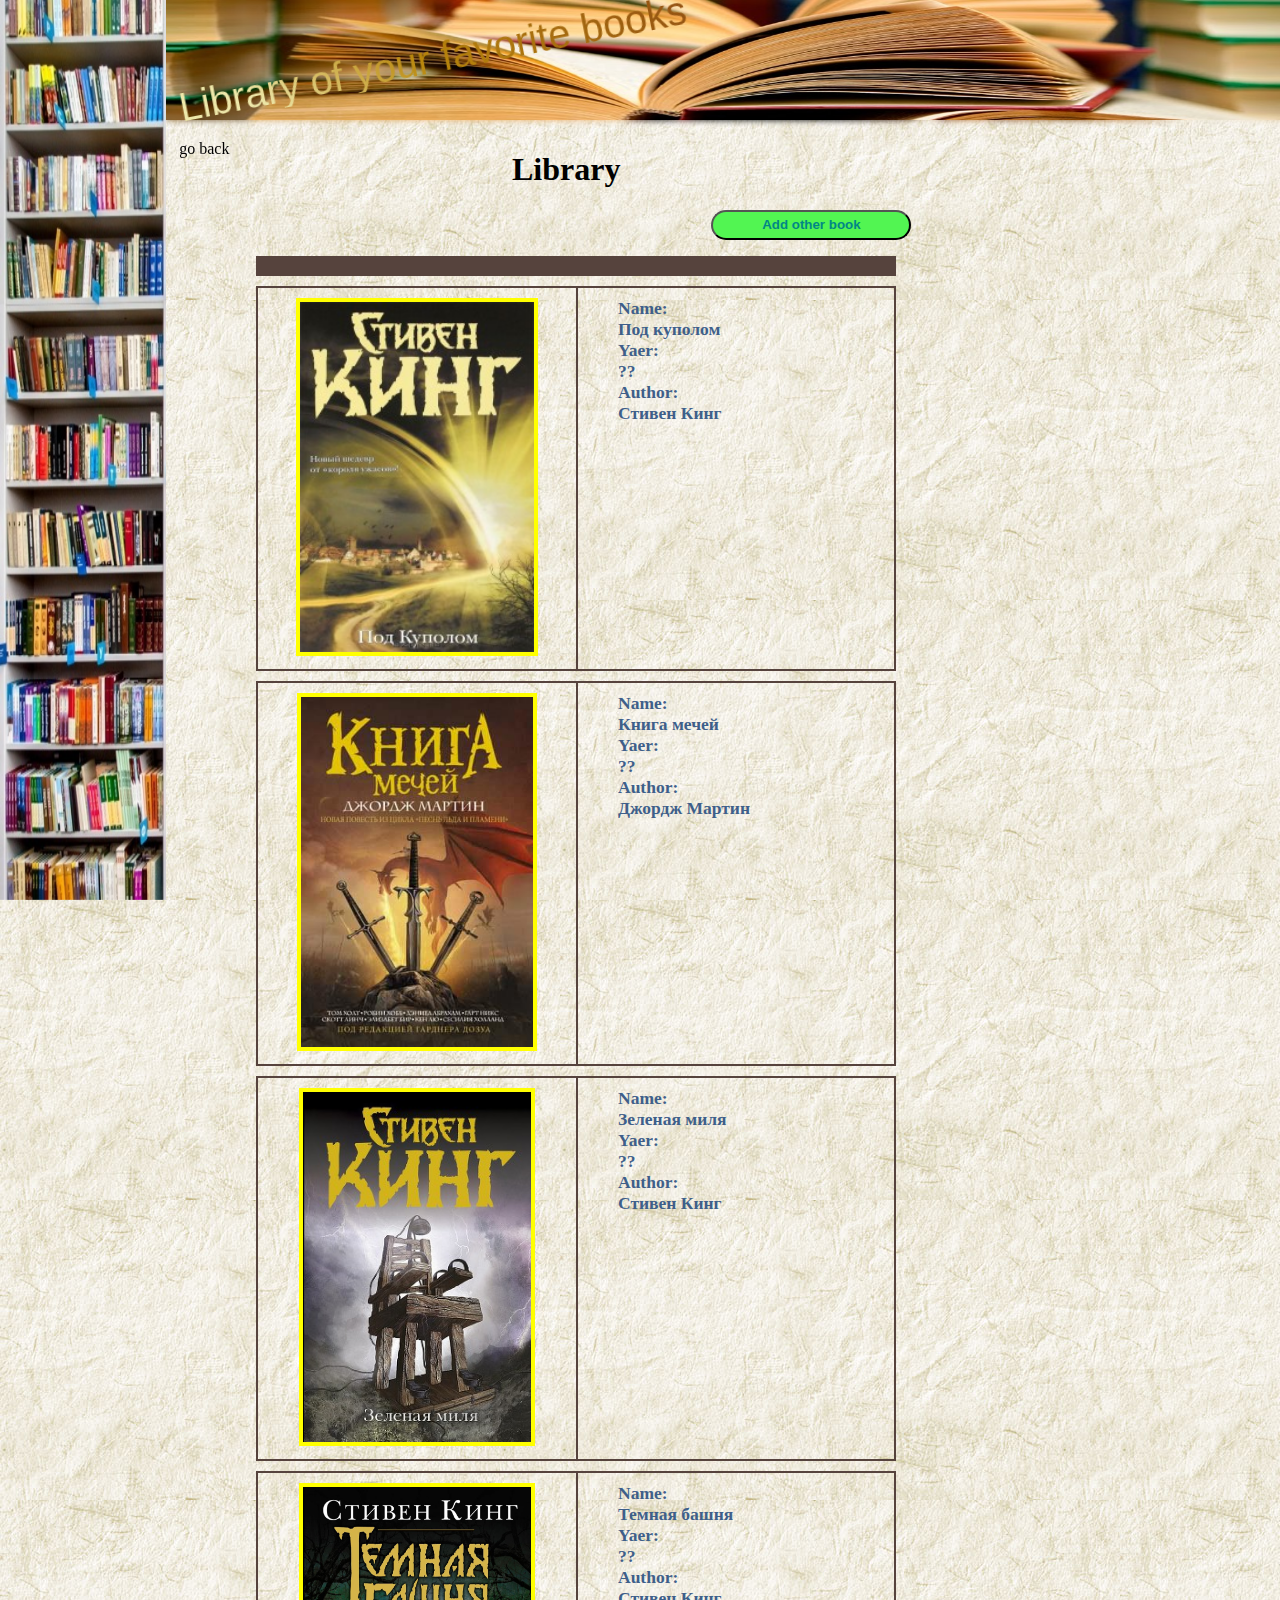
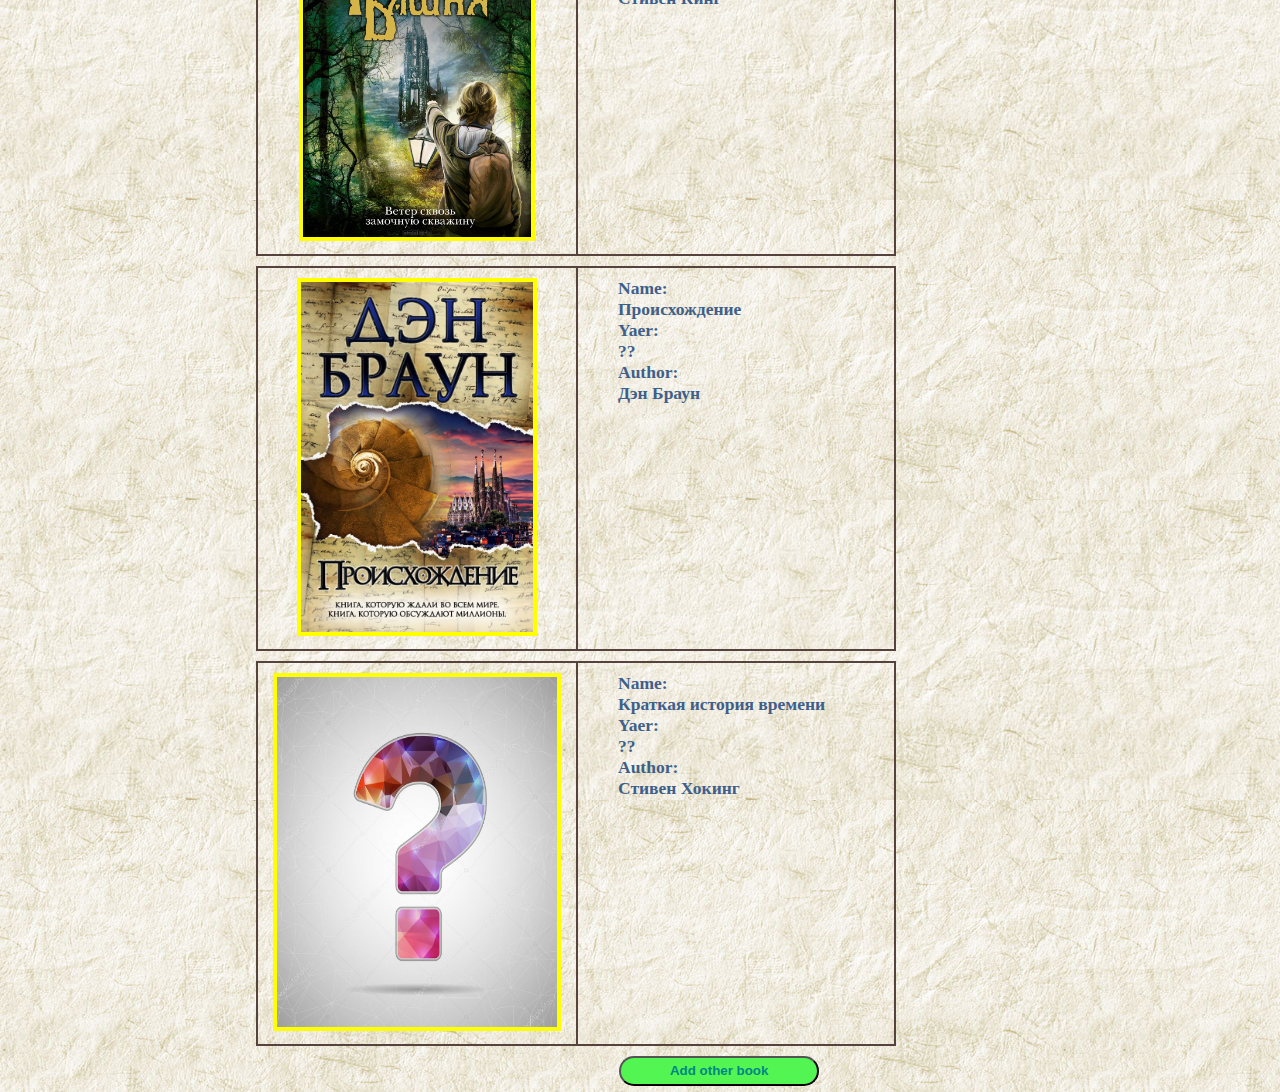
==== library.html @ fa94300b "adding project" ====
<!DOCTYPE html>
<html lang="en">
<head>
    <meta charset="UTF-8">
    <title>Library</title>
    <link href="main.css" rel="stylesheet">
    <link href="table.css" rel="stylesheet">
    <script src="https://ajax.googleapis.com/ajax/libs/jquery/1.11.1/jquery.min.js"></script>
	<script src="https://maxcdn.bootstrapcdn.com/bootstrap/3.3.6/js/bootstrap.min.js"></script>

	<script src="library.json"></script>
</head>
<body style="margin: 0; padding: 0;"background="images/background2.jpg">
    <header>
    	<img src="images/title.jpg" class="title blured">
    	<img src="images/title.jpg" class="title">
    	<img src="images/img2.jpg" class="limage">
        <h1 class="header">Library of your favorite books</h1>
    </header>   
    <div style="position: fixed; padding-top: 140px;padding-left: 14%;" id ="go_back">go back</div>
    <main class="padding">
    <h1 style="padding-left: 25%;">Library</h1>
    <button id="add-book-btn" class="btn main-btn float_r padding_right">
    Add other book</button>
    <br>
    <article class="box" id="add-book-form">
		<aside>
            <label for="name">Name:</label><br>
            <input id="name" class="input-field middle-size">
        </aside>
        <br>
        <aside>
            <label for="year">Year:</label><br>
            <input id="year" class="input-field middle-size">
        </aside>
        <br>
        <aside>
            <label for="author">Author:</label><br>
            <input id="author" class="input-field middle-size">
        </aside>
        <br>
        <aside>
            <label for="imLink">Link to image(optionaly):</label><br>
            <input id="imLink" class="input-field middle-size">
        </aside>
        <button id="add-btn" class="btn main-btn float_r padding_right">
        Add this book</button>
    </article>
    <br>
    <table class="list" id ="ttable">
        <thead>
            <tr class="tr-left">
                <th></th>
                <th></th>
            </tr>
        </thead>
        <tbody id="list"></tbody>
    </table>
    </main>
    <button id="add-book-btn" class="btn main-btn float_r padding_right">
    Add other book</button>
    <br>
    <article class="box" id="add-book-form">
		<aside>
            <label for="name">Name:</label><br>
            <input id="name" class="input-field middle-size">
        </aside>
        <br>
        <aside>
            <label for="year">Year:</label><br>
            <input id="year" class="input-field middle-size">
        </aside>
        <br>
        <aside>
            <label for="author">Author:</label><br>
            <input id="author" class="input-field middle-size">
        </aside>
        <br>
        <aside>
            <label for="imLink">Link to image(optionaly):</label><br>
            <input id="imLink" class="input-field middle-size">
        </aside>
    </article>
    <br>
    <script src="appl.js"></script>
</body>
</html>
---- main.css ----
/* Styles for main elements */
main.content {
    display: flex;
    padding-top: 120px;
    min-height: 500px;
}

main.content > article {
    display: inline-block;    
}

main.content > article.content-list {
    width: 25%;
    padding: 0 10px;
    background-color: rgba(122,122,122,0.15);
}

main.content > article.form{
    padding-left: 23%;
    width: 40%;
    padding-right: 12%;
    border-right: 1px solid #ECEBBD;
}

main.content > article.wideform{
    padding-left: 20%;
    width: 55%;
    padding-right: 2%;
    border-right: 1px solid #ECEBBD;
}

main.content > article > header > h1 {
    font-size: 25px;
    color: #6495ED;
    text-align: center;
}

label{
    color: #3E5F8A;
    font-size: 1.25em;
    font-family: Segoe;
}

article.box{
    padding-left: 9%;
    display: none;
}

article.box > aside > input{
    max-width: 50%;
}

/* Styles for table */
.user-list {
    width: 100%;
}

.user-list .tr-left {
    text-align: left;
}

.user-list .tr-center {
    text-align: center;
}

.user-list thead tr {
    background-color: rgba(197,227,197,0.15);
    height: 40px;
}

.user-list tbody tr {
    height: 40px;
}

/* Styles for global elements. Such as button, input, select */
.btn {
    cursor: pointer;
}

.btn.main-btn {
    width: 200px;
    height: 30px;
    background:  #52f552;
    border: px solid #92f892;
    border-radius: 20px;
    color: #018786;
    font-weight: 700;
}

.btn.sign-in-btn{
    width: 200px;
    height: 30px;
    background:  #52f552;
    border: px solid #92f892;
    border-radius: 20px;
    color: #018786;
    font-weight: 700;
}

.btn.remove-btn {
    font-weight: 700;
    border: none;
    background: none;
    cursor: pointer;
    width: 30px;
    height: 30px;
}

.btn.remove-btn:hover {
    background-color: #f2f2f2;
}

.float_r {
    float: right;
}

.float_l {
    float: left;
}

.padding_right{
    margin-right: 36%;
}

.input-field {
    border: 1px solid #018786;
    border-radius: 5px;
    height: 25px;
    padding: 0 10px;
}

.input-field.middle-size {
    
    width: 100%;
}

.action-buttons {
    min-width: 20px;
}
.title {
    width: 100%;
    height: 120px;
    position: fixed;
    margin: 0px;
    padding-left: 13%;
}
.blured{
    -webkit-filter: blur(3px);
}
.sign-out{
    width: 15%;
    height: auto;
    padding-left: 90%;
    padding-top: 1%;
}
.limage{
    width: 13%;
    height: 100%;
    position: fixed;
    margin: 0px;
}
.header{
    padding-left: 13%;
    padding-top: 50px;
    margin: 5px;
    position: fixed;
    transform: rotate(-11deg);
    font-family: 'Open Sans', sans-serif;
    background:linear-gradient(45deg, #EEE8AA 33%, #B8860B 56%, #8B4513);
    -webkit-background-clip: text;
    -webkit-text-fill-color: transparent;
  color: #EEE8AA;
  font-size: 2.5em;
  font-weight: normal;
  line-height: 1;
  display: inline-block;
}
---- table.css ----
.padding{
	padding-top: 130px;
	margin-left: 20%;
}
.list {
border-spacing: 0 10px;
font-family: 'Open Sans', sans-serif;
font-weight: bold;
}
.list th {
padding: 10px 20px;
background: #56433D;
color: #56433D;
border-right: 2px solid; 
font-size: 0.9em;
}
.list th:first-child {
text-align: left;
width: 280px;
}
.list th:last-child {
border-right: none;
}
.list td {
vertical-align: middle;
padding: 10px;
font-size: 14px;
text-align: center;
vertical-align: top;
border-top: 2px solid #56433D;
border-bottom: 2px solid #56433D;
border-right: 2px solid #56433D;
}
.list td:first-child {
border-left: 2px solid #56433D;
}
.list td:nth-child(2){
text-align: left;
}
.list td label{
	padding: 30px;
}
.list img{       
height: 350px;
max-width: 280px;
border: 4px solid yellow;
}
.short-list img{
	width: 100%;
}
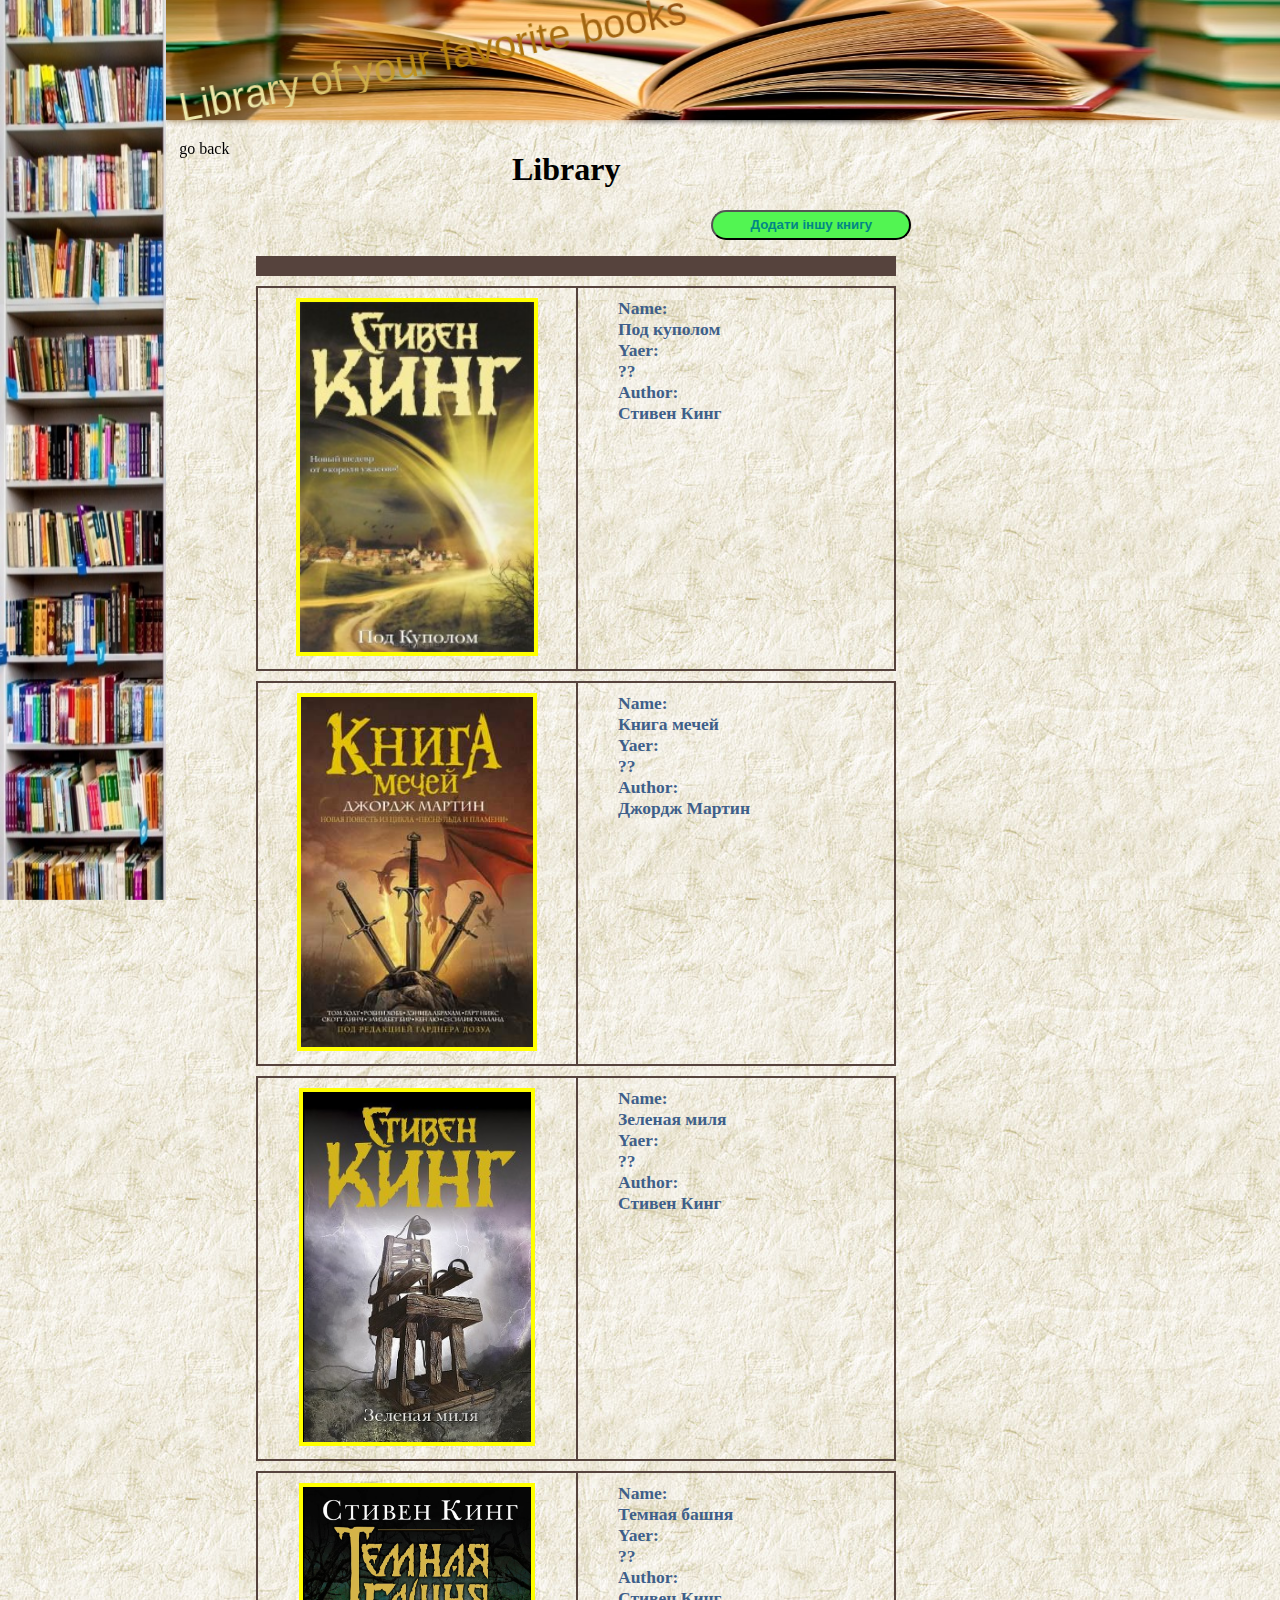
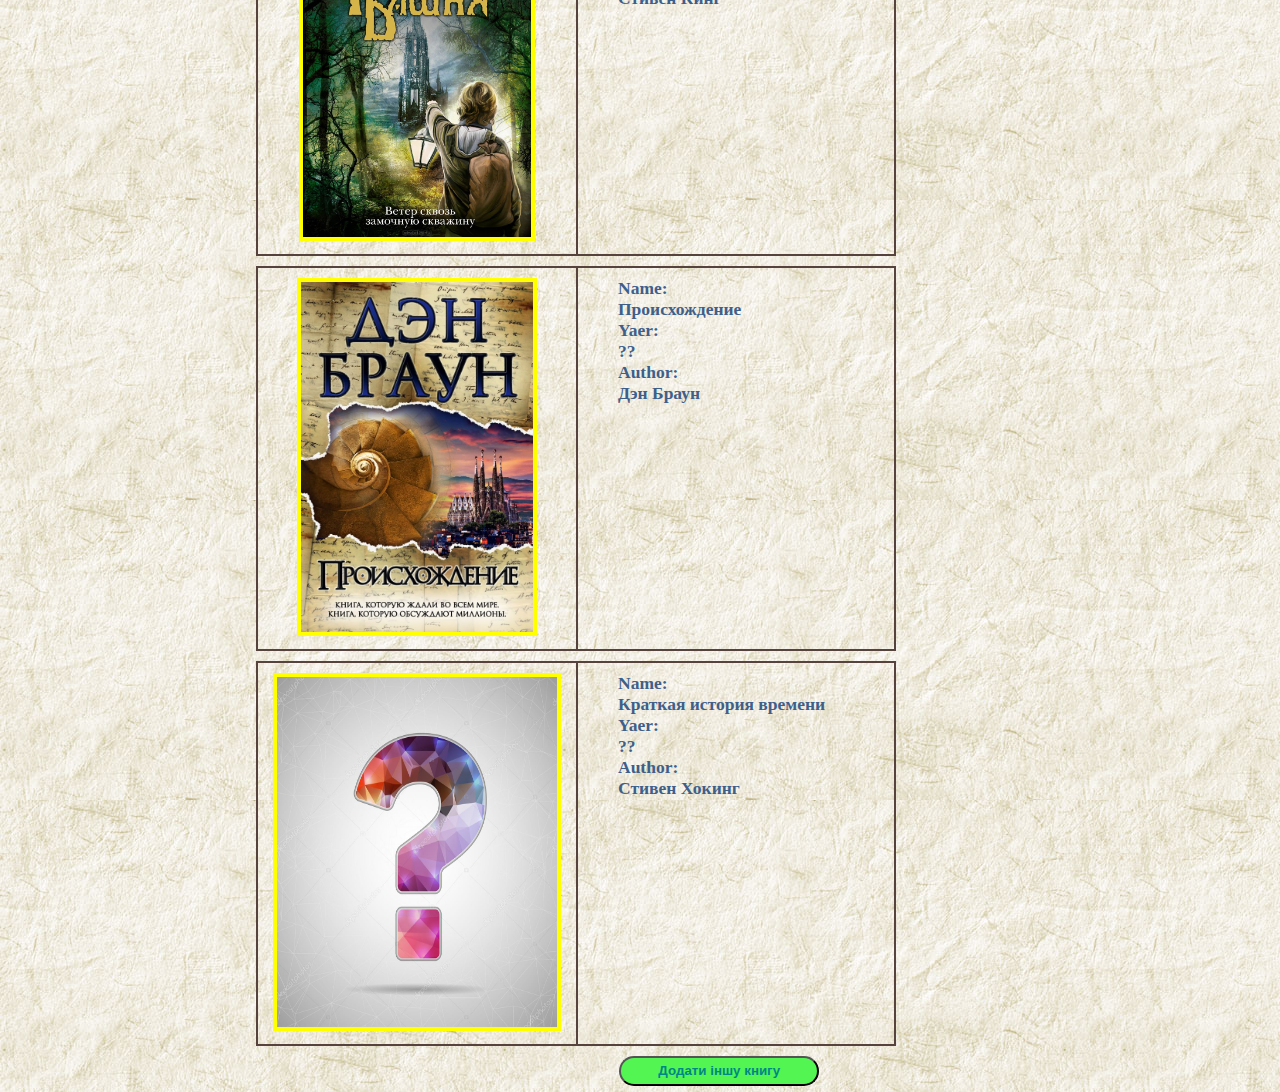
==== commit b08f1ebd: "Translate to ua" ====
--- a/library.html
+++ b/library.html
@@ -21,30 +21,30 @@
     <main class="padding">
     <h1 style="padding-left: 25%;">Library</h1>
     <button id="add-book-btn" class="btn main-btn float_r padding_right">
-    Add other book</button>
+    Додати іншу книгу</button>
     <br>
     <article class="box" id="add-book-form">
 		<aside>
-            <label for="name">Name:</label><br>
+            <label for="name">Назва:</label><br>
             <input id="name" class="input-field middle-size">
         </aside>
         <br>
         <aside>
-            <label for="year">Year:</label><br>
+            <label for="year">Рік:</label><br>
             <input id="year" class="input-field middle-size">
         </aside>
         <br>
         <aside>
-            <label for="author">Author:</label><br>
+            <label for="author">Автор:</label><br>
             <input id="author" class="input-field middle-size">
         </aside>
         <br>
         <aside>
-            <label for="imLink">Link to image(optionaly):</label><br>
+            <label for="imLink">Посилання на картинку(опціонально):</label><br>
             <input id="imLink" class="input-field middle-size">
         </aside>
         <button id="add-btn" class="btn main-btn float_r padding_right">
-        Add this book</button>
+        Додати цю книгу</button>
     </article>
     <br>
     <table class="list" id ="ttable">
@@ -58,26 +58,26 @@
     </table>
     </main>
     <button id="add-book-btn" class="btn main-btn float_r padding_right">
-    Add other book</button>
+    Додати іншу книгу</button>
     <br>
     <article class="box" id="add-book-form">
 		<aside>
-            <label for="name">Name:</label><br>
+            <label for="name">Назва:</label><br>
             <input id="name" class="input-field middle-size">
         </aside>
         <br>
         <aside>
-            <label for="year">Year:</label><br>
+            <label for="year">Рік:</label><br>
             <input id="year" class="input-field middle-size">
         </aside>
         <br>
         <aside>
-            <label for="author">Author:</label><br>
+            <label for="author">Автор:</label><br>
             <input id="author" class="input-field middle-size">
         </aside>
         <br>
         <aside>
-            <label for="imLink">Link to image(optionaly):</label><br>
+            <label for="imLink">Посилання на картинку(опціонально):</label><br>
             <input id="imLink" class="input-field middle-size">
         </aside>
     </article>
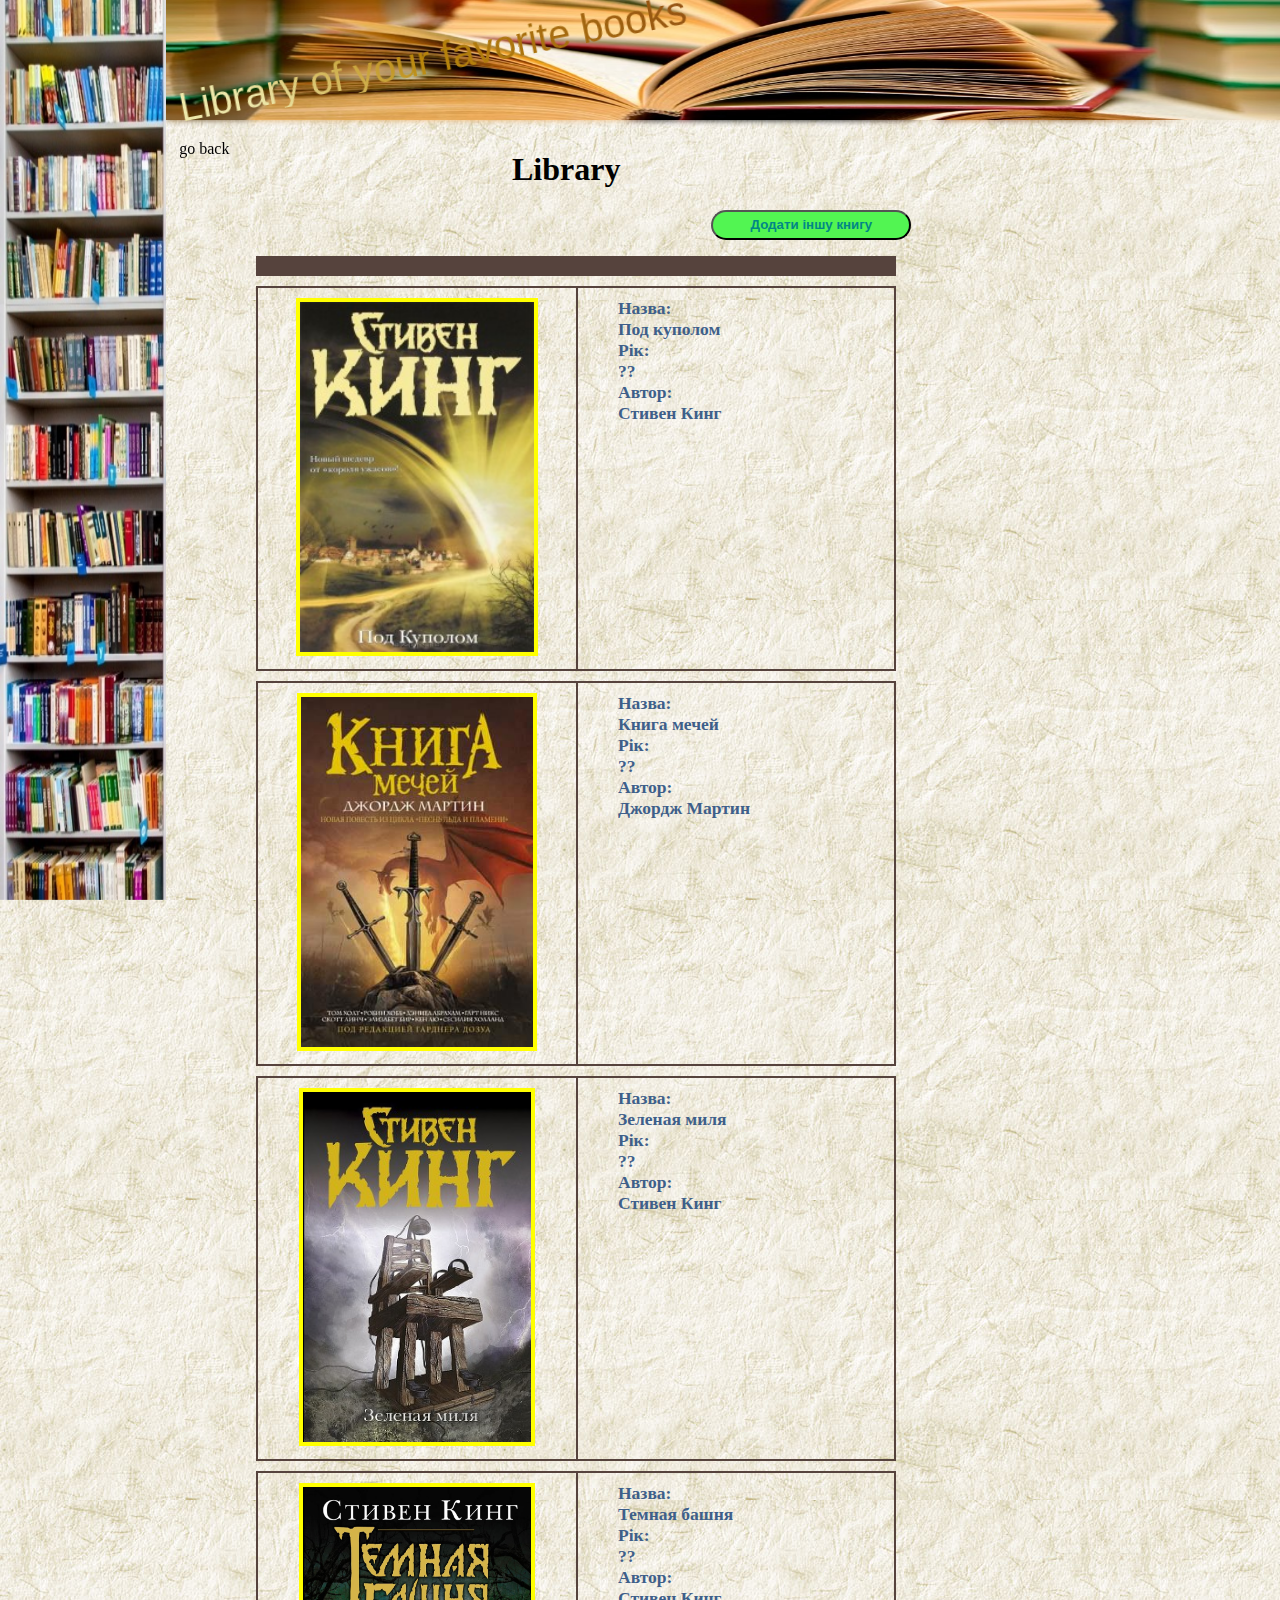
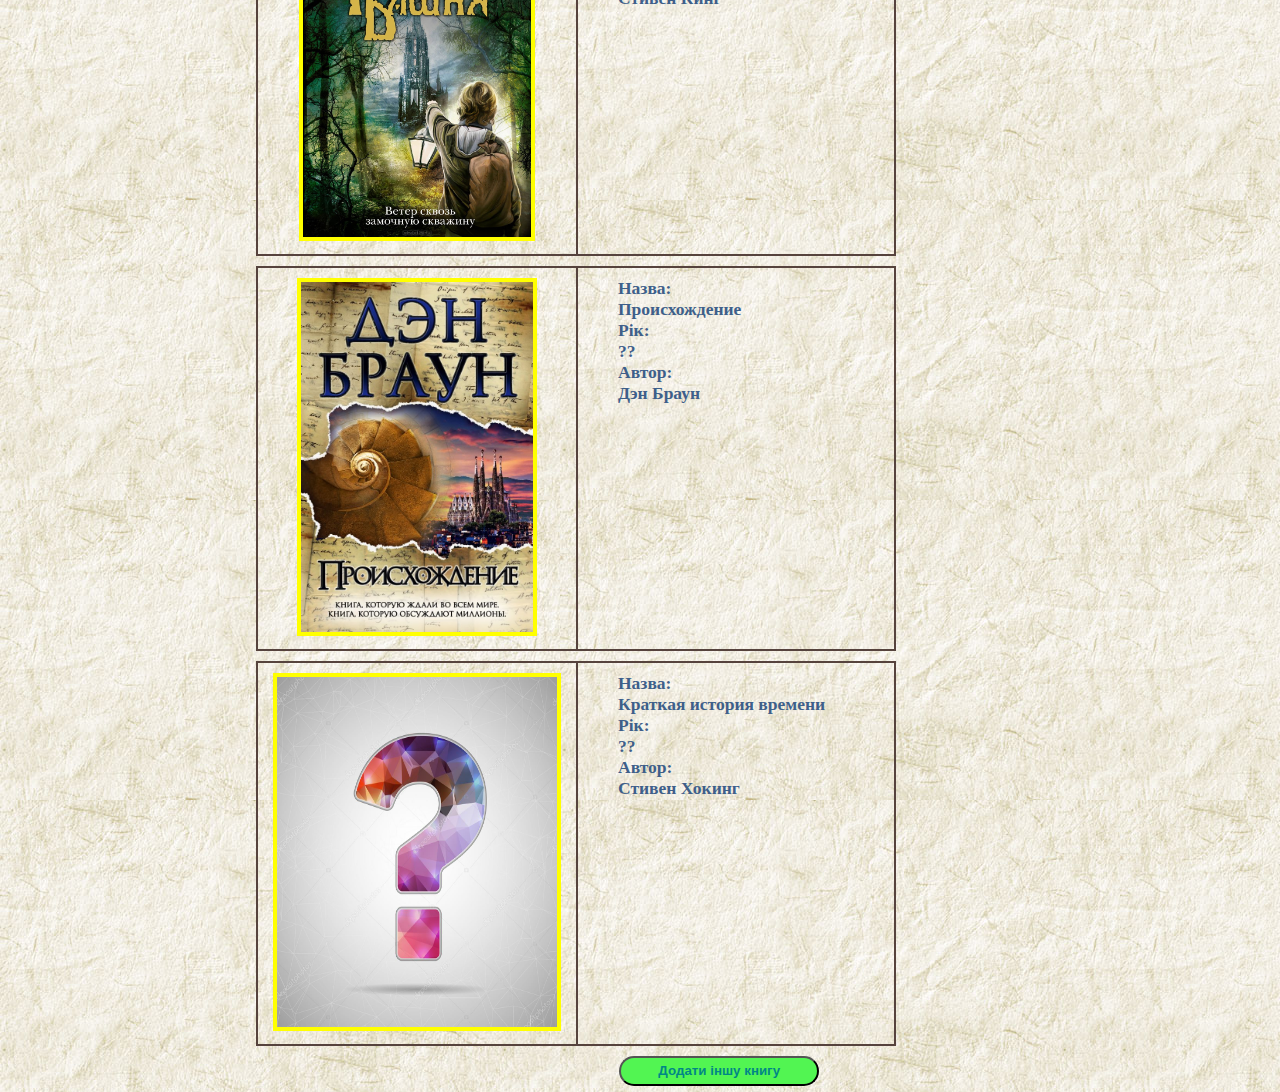
==== commit 0bb93385: "Translate to ua 2" ====
--- a/library.html
+++ b/library.html
@@ -2,7 +2,7 @@
 <html lang="en">
 <head>
     <meta charset="UTF-8">
-    <title>Library</title>
+    <title>Бібліотека</title>
     <link href="main.css" rel="stylesheet">
     <link href="table.css" rel="stylesheet">
     <script src="https://ajax.googleapis.com/ajax/libs/jquery/1.11.1/jquery.min.js"></script>
